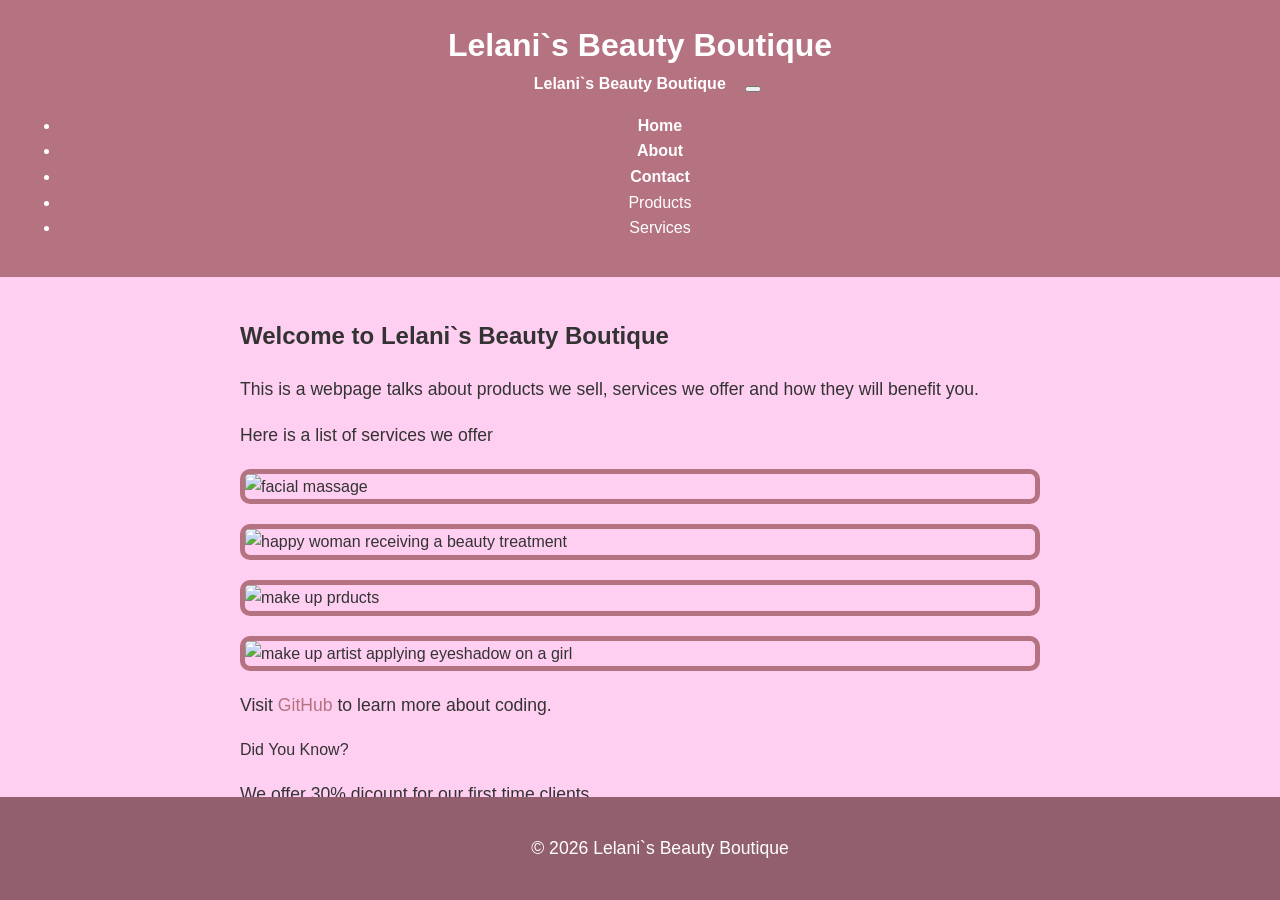
==== index.html @ e380ec43 "Update index.html" ====
<!DOCTYPE html>

<html lang="en"> 

<head>

    <meta charset="UTF-8"> 
 
    <meta name="viewport" content="width=device-width, initial-scale=1.0"> 

    <title>Lelani`s Beauty Boutique</title>

    <link href="https://cdn.jsdelivr.net/npm/bootsrap@5.3.0/dist/css/bootstrap.min.css" rel="stylesheet">

    <link rel="stylesheet" href="styles.css">

</head>

<body>
        
    <header>

        <h1>Lelani`s Beauty Boutique</h1>
        
        <nav class="navbar navbar-expand-lg navbar-dark bg-dark">
            
            <div class="container">
                
                <a class="navbar-brand" href="index.html">Lelani`s Beauty Boutique</a>
                
                <button class="navbar-toggler" type="button" data-bs-toggle="collapse" data-bs-target="#navbarNav">
                    
                    <span class="navbar-toggler-icon"></span>
                    
                </button>
                
                <div class="navbar-collapse" id="navbarNav">
                    
                    <ul class="navbar-nav">
                        
                        <li class="nav-item">
                            
                            <a class="nav-link" href="index.html">Home</a>
                            
                        </li>

                        <li class="nav-item">
                            
                            <a class="nav-link" href="about.html">About</a>

                        </li>
                        
                        <li class="nav-item">
                            
                            <a class="nav-link" href="contact.html">Contact</a>
                            
                        </li>

                        <li class="nav-item"

                            <a class="nav-link" href="products.html">Products</a>
                        
                        </li>

                        <li class="nav-item"

                            <a class="nav-link" href="services.html">Services</a>
                        </li>
                        
                    </ul>
                    
                </div>
                
            </div>
            
        </nav>
        
    </header>
    
    <main>
                <h2>Welcome to Lelani`s Beauty Boutique</h2>
                <p>This is a webpage talks about products we sell, services we offer and how they will benefit you.</p>
                <p>Here is a list of services we offer</p>
                <img scr="https://t4.ftcdn.net/jpg/04/92/69/93/360_F_492699325_QZWdpWfvCo9tNg35WlpIpsqwDSSyvOgX.jpg" alt="facial massage">
                <img scr ="https://media.istockphoto.com/id/1454143553/photo/happy-woman-receiving-a-beauty-treatment.jpg?s=612x612&w=0&k=20&c=1uOAu4JS_u786XdJVtOKgnNkcUHh97kN46rsm0EqkfI=" alt="happy woman receiving a beauty treatment">
                <img src="https://media.istockphoto.com/id/1658893205/photo/make-up-products-at-pink-background-top-view.jpg?s=612x612&w=0&k=20&c=z_oW0dg17wcluvcgwxmWXJqJCUpMXqY0IaqJGe9xZG0=" alt="make up prducts">
                <img scr="https://media.istockphoto.com/id/656558874/photo/makeup-artist-apply-makeup-brush-for-eyes-makeup-for-young-girl-brown-eye-shadow-close-up.jpg?s=612x612&w=0&k=20&c=DqjQL7k6iCebkbS0LalCdeBzSDw6OM117SFBeNDBVLU=" alt="make up artist applying eyeshadow on a girl">
                <p class="mt-3">Visit <a href="https://github.com" class="btn btn-primary">GitHub</a> to learn more about coding.</p>

            </div>
            <div class="col-mol-4">
                <div class="card">
                    <div class="card-body"
                        <h5 class="card-title">Did You Know?</h5>
                        <p class="card-text">We offer 30% dicount for our first time clients.</p>
                    </div>
                </div>
            </div>
        </div>

    </main> 


    <footer>

        <p>&copy; 2026 Lelani`s Beauty Boutique</p>

    </footer>

    <script src="https://cdn.jsdelivr.net/npm/@popperjs/core@2.11.6/dist/umd/popper.min.js"></script>
    <script src="https://cdn.jsdelivr.net/npm/bootstrap@5.3.0/dist/js/bootstrap.min."></script>


</body>
    
</html>
---- styles.css ----
body {
  font-family: Arial, sans-serif;
  color: #333;
  background-color: #FFCFF1;
  margin : 0;
  padding: 0;
  line-height: 1.6;
}

header {
  background-color: #B57281;
  color: white;
  padding: 20px;
  text-align: center;
}

header h1 {
  margin: 0;
}

nav a {
  color: white;
  text-decoration: none;
  margin: 15px;
  font-weight: bold
}

nav a:hover {
  text-decoration: underline;
} 

main {
  padding: 20px;
  max-width: 800px;
  margin: 0 auto;
}

main img {
  max-width: 100%;
  height: auto;
  display: block;
  margin: 20px 0;
}

footer {
  background-color: #915F6D;
  color: white;
  text-align: center;
  padding: 20px;
  position: fixed;
  bottom: 0;
  width: 100%;
}

p {
  font-size: 1.1em;
}

  a {
    color:#B57281;
    text-decoration: none;
  }

  a:hover {
    text-decoration:underline;
  }

  img {
    border: 5px solid #B57281;
    border-radius: 10px;
  }

  main a [href="lelanisbeautyboutique@gmail.com:"] {
    color: #915F6D;
    font-weight: bold;
  }
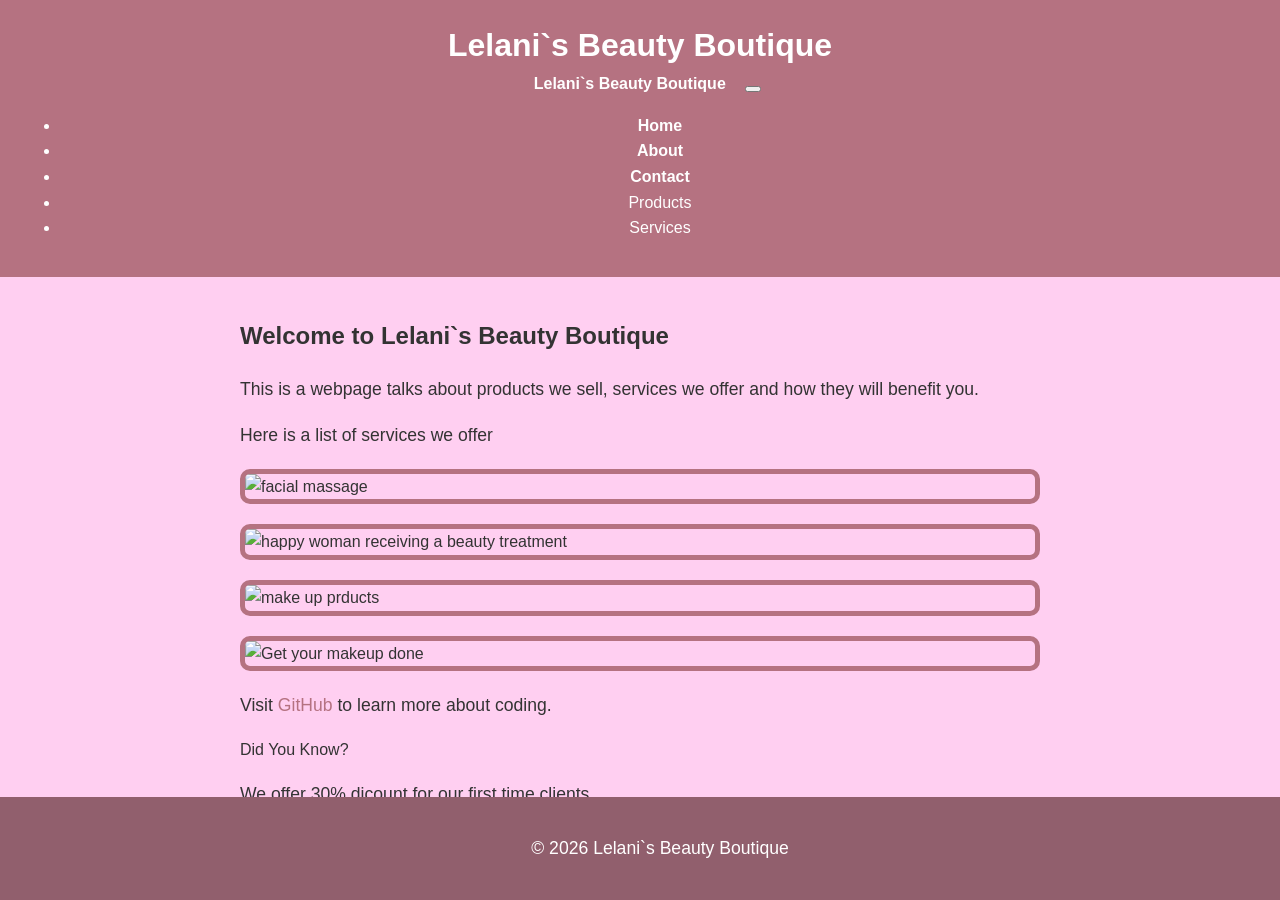
==== commit 3b47b818: "Update index.html" ====
--- a/index.html
+++ b/index.html
@@ -65,6 +65,7 @@
                         <li class="nav-item"
 
                             <a class="nav-link" href="services.html">Services</a>
+                        
                         </li>
                         
                     </ul>
@@ -84,7 +85,7 @@
                 <img scr="https://t4.ftcdn.net/jpg/04/92/69/93/360_F_492699325_QZWdpWfvCo9tNg35WlpIpsqwDSSyvOgX.jpg" alt="facial massage">
                 <img scr ="https://media.istockphoto.com/id/1454143553/photo/happy-woman-receiving-a-beauty-treatment.jpg?s=612x612&w=0&k=20&c=1uOAu4JS_u786XdJVtOKgnNkcUHh97kN46rsm0EqkfI=" alt="happy woman receiving a beauty treatment">
                 <img src="https://media.istockphoto.com/id/1658893205/photo/make-up-products-at-pink-background-top-view.jpg?s=612x612&w=0&k=20&c=z_oW0dg17wcluvcgwxmWXJqJCUpMXqY0IaqJGe9xZG0=" alt="make up prducts">
-                <img scr="https://media.istockphoto.com/id/656558874/photo/makeup-artist-apply-makeup-brush-for-eyes-makeup-for-young-girl-brown-eye-shadow-close-up.jpg?s=612x612&w=0&k=20&c=DqjQL7k6iCebkbS0LalCdeBzSDw6OM117SFBeNDBVLU=" alt="make up artist applying eyeshadow on a girl">
+                <img scr="https://thumbs.dreamstime.com/b/being-pampered-studio-shot-attractive-young-women-having-her-makeup-done-backstage-against-grey-background-being-pampered-252546122.jpg" alt="Get your makeup done">
                 <p class="mt-3">Visit <a href="https://github.com" class="btn btn-primary">GitHub</a> to learn more about coding.</p>
 
             </div>
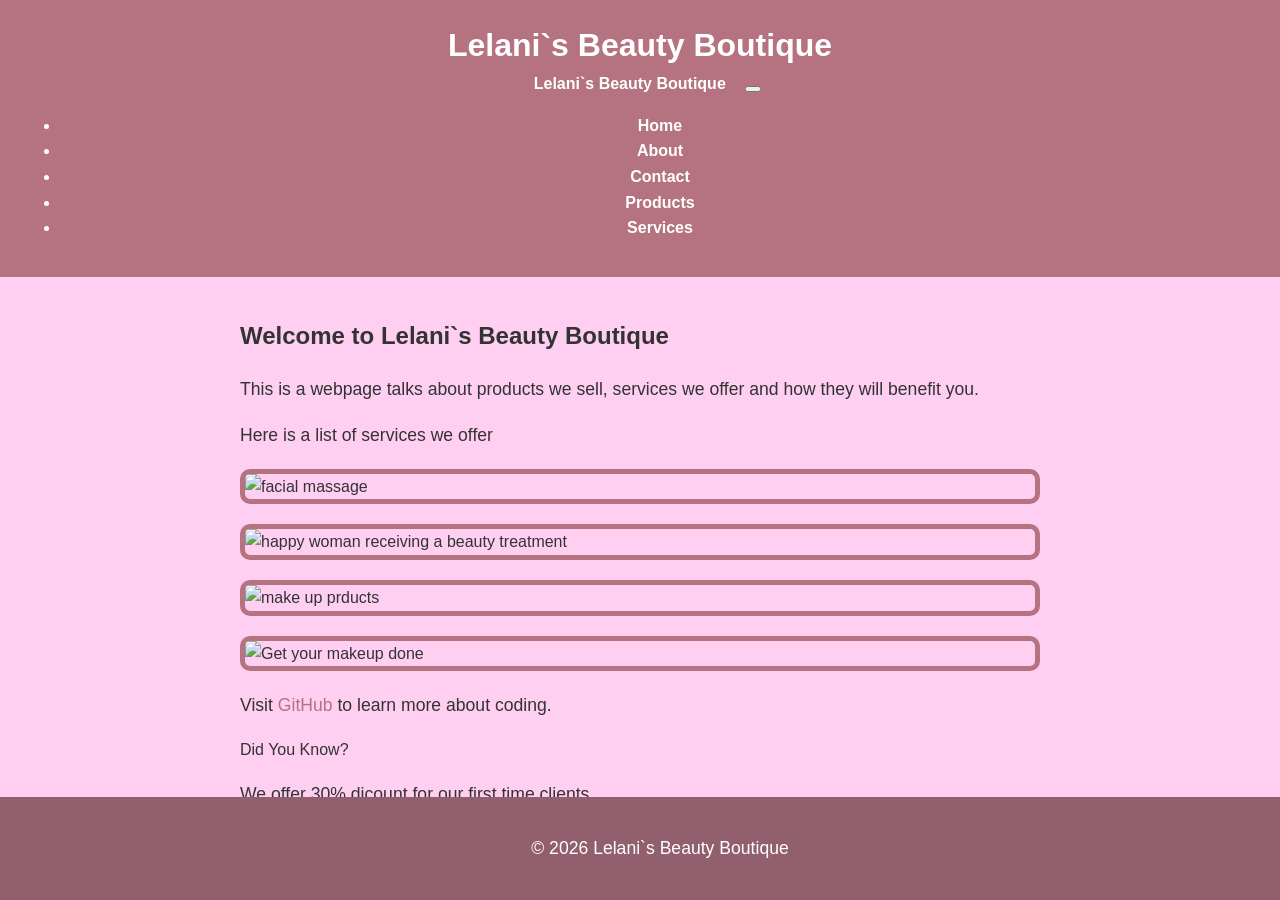
==== commit 595fc83f: "Update index.html" ====
--- a/index.html
+++ b/index.html
@@ -56,13 +56,13 @@
                             
                         </li>
 
-                        <li class="nav-item"
+                        <li class="nav-item">
 
                             <a class="nav-link" href="products.html">Products</a>
                         
                         </li>
 
-                        <li class="nav-item"
+                        <li class="nav-item">
 
                             <a class="nav-link" href="services.html">Services</a>
                         
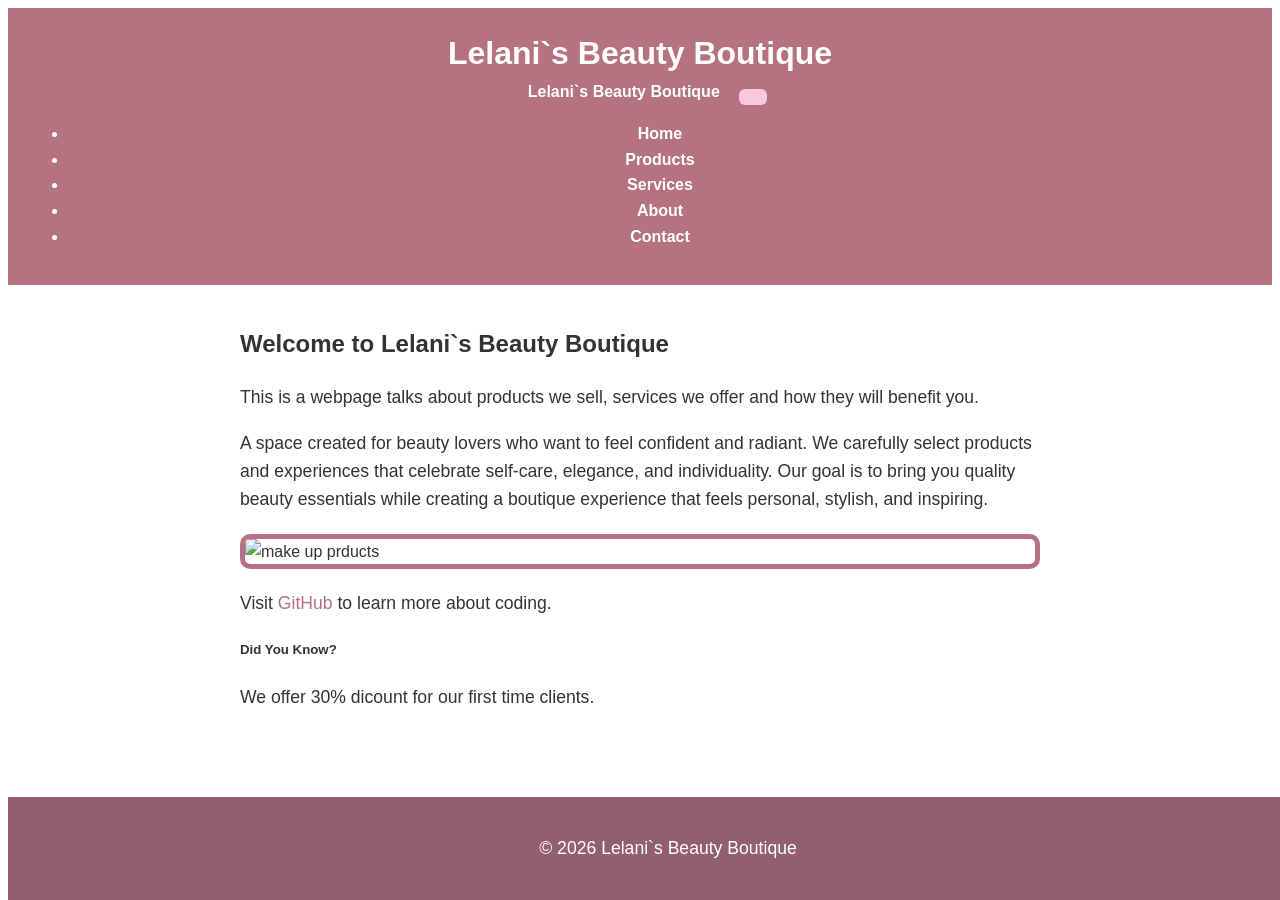
==== commit 2a7436d5: "Update index.html" ====
--- a/index.html
+++ b/index.html
@@ -45,6 +45,18 @@
                         </li>
 
                         <li class="nav-item">
+
+                            <a class="nav-link" href="products.html">Products</a>
+                        
+                        </li>
+
+                        <li class="nav-item">
+
+                            <a class="nav-link" href="services.html">Services</a>
+                        
+                        </li>
+
+                         <li class="nav-item">
                             
                             <a class="nav-link" href="about.html">About</a>
 
@@ -54,18 +66,6 @@
                             
                             <a class="nav-link" href="contact.html">Contact</a>
                             
-                        </li>
-
-                        <li class="nav-item">
-
-                            <a class="nav-link" href="products.html">Products</a>
-                        
-                        </li>
-
-                        <li class="nav-item">
-
-                            <a class="nav-link" href="services.html">Services</a>
-                        
                         </li>
                         
                     </ul>
@@ -81,17 +81,14 @@
     <main>
                 <h2>Welcome to Lelani`s Beauty Boutique</h2>
                 <p>This is a webpage talks about products we sell, services we offer and how they will benefit you.</p>
-                <p>Here is a list of services we offer</p>
-                <img scr="https://t4.ftcdn.net/jpg/04/92/69/93/360_F_492699325_QZWdpWfvCo9tNg35WlpIpsqwDSSyvOgX.jpg" alt="facial massage">
-                <img scr ="https://media.istockphoto.com/id/1454143553/photo/happy-woman-receiving-a-beauty-treatment.jpg?s=612x612&w=0&k=20&c=1uOAu4JS_u786XdJVtOKgnNkcUHh97kN46rsm0EqkfI=" alt="happy woman receiving a beauty treatment">
+                <p>A space created for beauty lovers who want to feel confident and radiant. We carefully select products and experiences that celebrate self-care, elegance, and individuality. Our goal is to bring you quality beauty essentials while creating a boutique experience that feels personal, stylish, and inspiring.</p>
                 <img src="https://media.istockphoto.com/id/1658893205/photo/make-up-products-at-pink-background-top-view.jpg?s=612x612&w=0&k=20&c=z_oW0dg17wcluvcgwxmWXJqJCUpMXqY0IaqJGe9xZG0=" alt="make up prducts">
-                <img scr="https://thumbs.dreamstime.com/b/being-pampered-studio-shot-attractive-young-women-having-her-makeup-done-backstage-against-grey-background-being-pampered-252546122.jpg" alt="Get your makeup done">
                 <p class="mt-3">Visit <a href="https://github.com" class="btn btn-primary">GitHub</a> to learn more about coding.</p>
 
             </div>
-            <div class="col-mol-4">
+            <div class="col-md-4">
                 <div class="card">
-                    <div class="card-body"
+                    <div class="card-body">
                         <h5 class="card-title">Did You Know?</h5>
                         <p class="card-text">We offer 30% dicount for our first time clients.</p>
                     </div>
--- a/styles.css
+++ b/styles.css
@@ -1,7 +1,7 @@
 body {
   font-family: Arial, sans-serif;
   color: #333;
-  background-color: #FFCFF1;
+  background-color: #fff0f5
   margin : 0;
   padding: 0;
   line-height: 1.6;
@@ -16,6 +16,10 @@
 
 header h1 {
   margin: 0;
+}
+
+h2{
+  text-alignment:center;
 }
 
 nav a {
@@ -74,4 +78,35 @@
     color: #915F6D;
     font-weight: bold;
   }
+
+table {
+  width: 80%;
+  margin: auto;
+  border-collapse: collapse;
+}
+
+th,td{
+  padding: 12px;
+  text-align: center;
+  border:1px solid #ddd;
+}
+
+th{
+  background-color:#f8c8dc;
+}
+
+tr:nth-child(even){
+  background-color:#fff0f5;
+}
+
+button{
+  background-color:#f8c8dc;
+  border:none;
+  padding:8px 14px;
+  border-radius:6px;
+  cursor:pointer;
+
+  button:hover{
+    background-color:#ffb6c1;
+  }
     
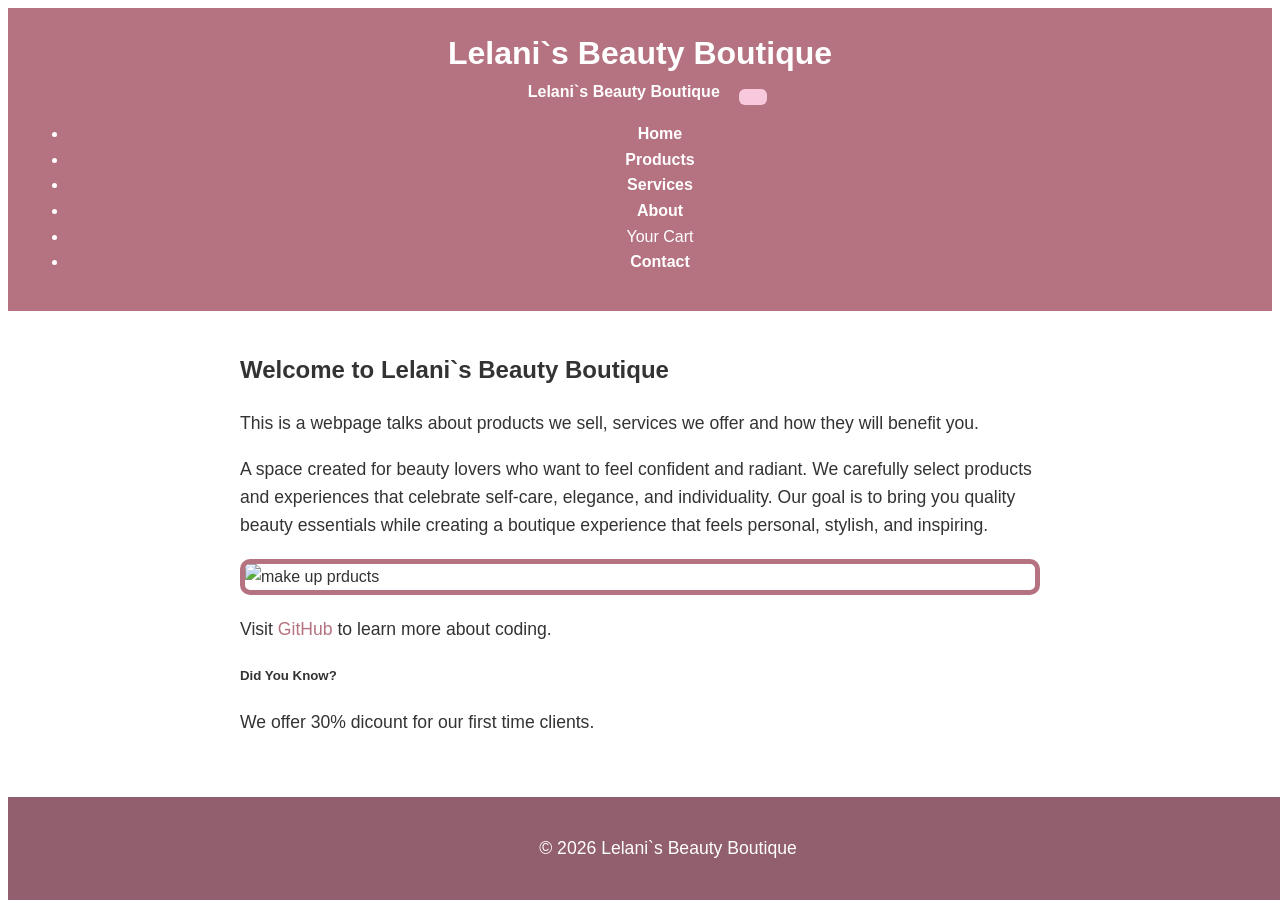
==== commit 65048e8e: "Update index.html" ====
--- a/index.html
+++ b/index.html
@@ -23,7 +23,7 @@
         <h1>Lelani`s Beauty Boutique</h1>
         
         <nav class="navbar navbar-expand-lg navbar-dark bg-dark">
-            
+
             <div class="container">
                 
                 <a class="navbar-brand" href="index.html">Lelani`s Beauty Boutique</a>
@@ -61,6 +61,10 @@
                             <a class="nav-link" href="about.html">About</a>
 
                         </li>
+
+                        <li class="nav-item"
+
+                            <a class="nav-link" href="cart.html">Your Cart</a>
                         
                         <li class="nav-item">
                             
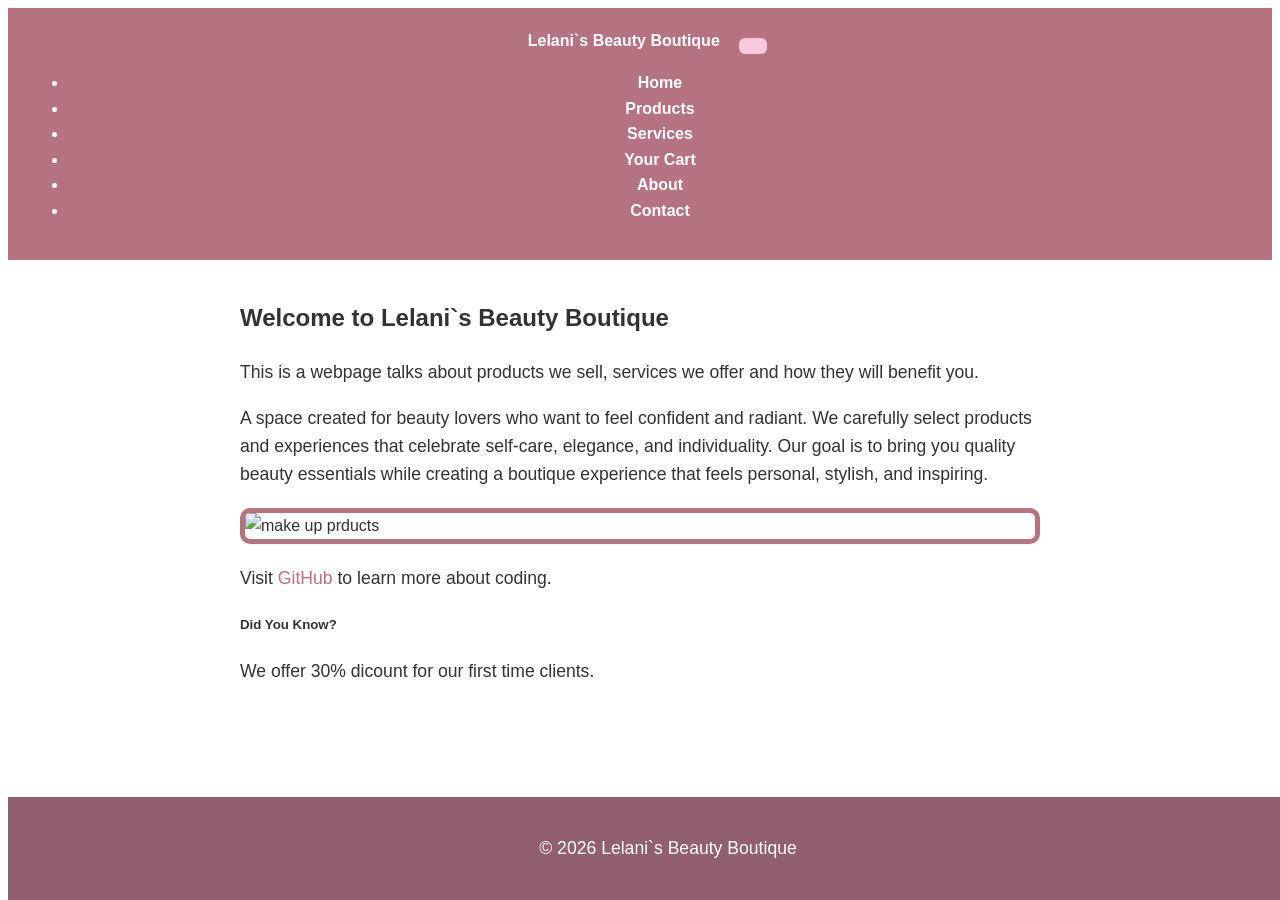
==== commit 2fb57c57: "Update index.html" ====
--- a/index.html
+++ b/index.html
@@ -19,8 +19,6 @@
 <body>
         
     <header>
-
-        <h1>Lelani`s Beauty Boutique</h1>
         
         <nav class="navbar navbar-expand-lg navbar-dark bg-dark">
 
@@ -56,16 +54,18 @@
                         
                         </li>
 
+                        <li class="nav-item">
+
+                            <a class="nav-link" href="cart.html">Your Cart</a>
+                        
+                        </li>
+                        
                          <li class="nav-item">
                             
                             <a class="nav-link" href="about.html">About</a>
 
                         </li>
 
-                        <li class="nav-item"
-
-                            <a class="nav-link" href="cart.html">Your Cart</a>
-                        
                         <li class="nav-item">
                             
                             <a class="nav-link" href="contact.html">Contact</a>
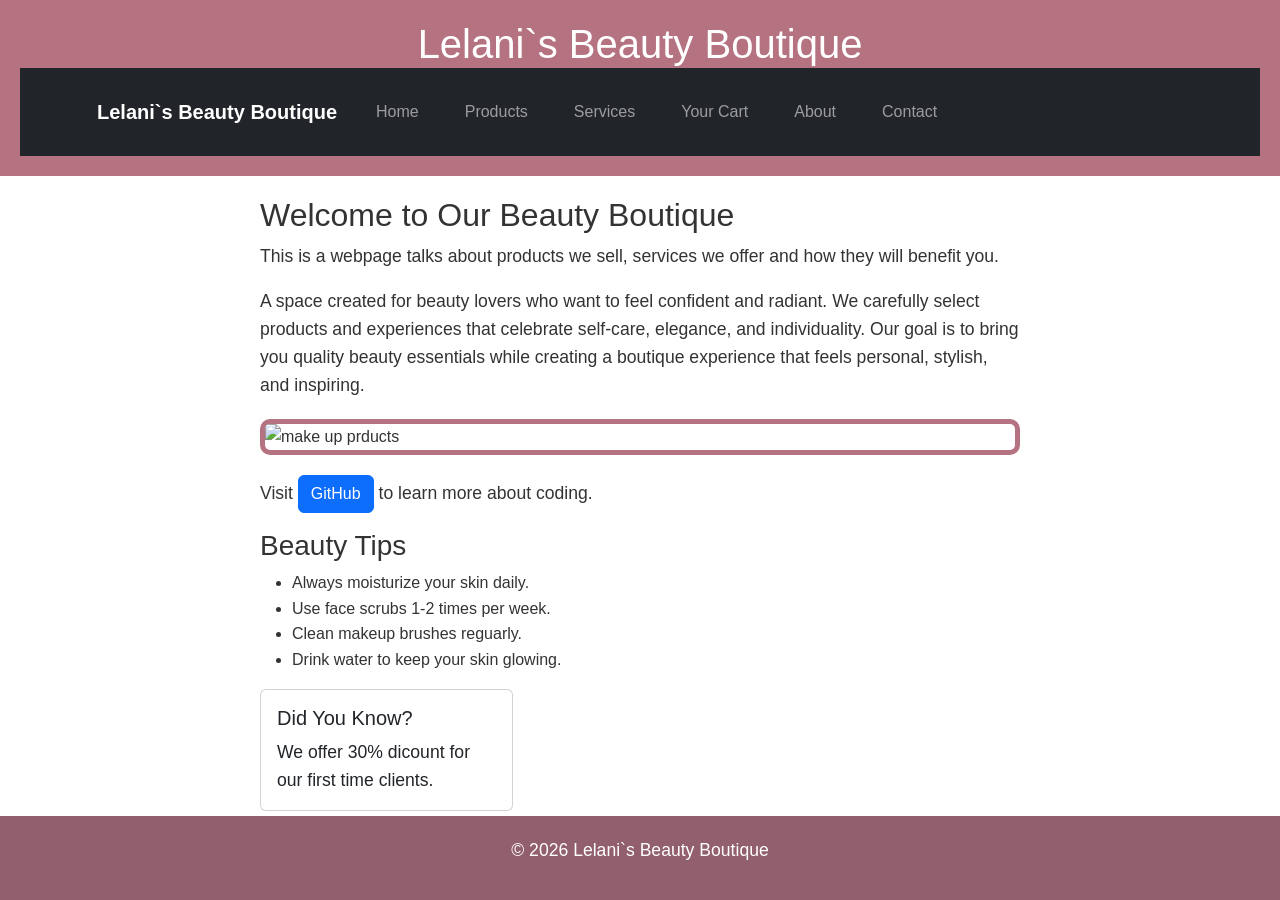
==== commit 61150726: "Update index.html" ====
--- a/index.html
+++ b/index.html
@@ -8,9 +8,9 @@
  
     <meta name="viewport" content="width=device-width, initial-scale=1.0"> 
 
-    <title>Lelani`s Beauty Boutique</title>
+    <title>Home</title>
 
-    <link href="https://cdn.jsdelivr.net/npm/bootsrap@5.3.0/dist/css/bootstrap.min.css" rel="stylesheet">
+    <link href="https://cdn.jsdelivr.net/npm/bootstrap@5.3.0/dist/css/bootstrap.min.css" rel="stylesheet">
 
     <link rel="stylesheet" href="styles.css">
 
@@ -19,6 +19,8 @@
 <body>
         
     <header>
+
+        <h1>Lelani`s Beauty Boutique</h1>
         
         <nav class="navbar navbar-expand-lg navbar-dark bg-dark">
 
@@ -83,11 +85,25 @@
     </header>
     
     <main>
-                <h2>Welcome to Lelani`s Beauty Boutique</h2>
+                <h2>Welcome to Our Beauty Boutique</h2>
                 <p>This is a webpage talks about products we sell, services we offer and how they will benefit you.</p>
                 <p>A space created for beauty lovers who want to feel confident and radiant. We carefully select products and experiences that celebrate self-care, elegance, and individuality. Our goal is to bring you quality beauty essentials while creating a boutique experience that feels personal, stylish, and inspiring.</p>
                 <img src="https://media.istockphoto.com/id/1658893205/photo/make-up-products-at-pink-background-top-view.jpg?s=612x612&w=0&k=20&c=z_oW0dg17wcluvcgwxmWXJqJCUpMXqY0IaqJGe9xZG0=" alt="make up prducts">
                 <p class="mt-3">Visit <a href="https://github.com" class="btn btn-primary">GitHub</a> to learn more about coding.</p>
+
+        <section>
+
+            <h3>Beauty Tips</h3>
+
+            <ul>
+                <li>Always moisturize your skin daily.</li>
+                <li>Use face scrubs 1-2 times per week.</li>
+                <li>Clean makeup brushes reguarly.</li>
+                <li>Drink water to keep your skin glowing.</li>
+                
+            </ul>
+            
+        </section>
 
             </div>
             <div class="col-md-4">
--- a/styles.css
+++ b/styles.css
@@ -109,4 +109,9 @@
   button:hover{
     background-color:#ffb6c1;
   }
-    
+
+  card-img {
+    width: 100%;
+    height: 200px;
+    object-fit: cover;
+  }
